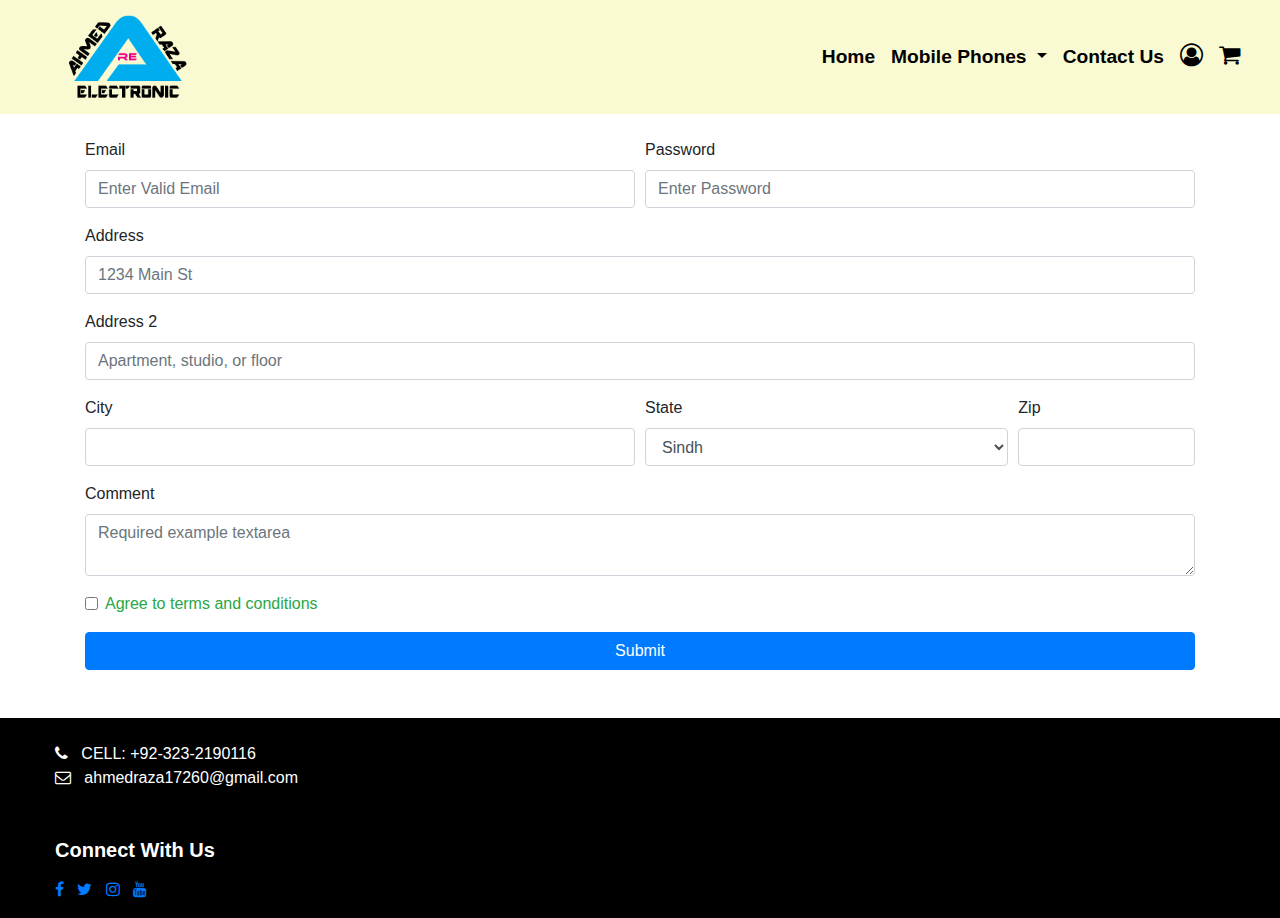
==== Contact.html @ 87f2fad5 "Ahmed Raza Electronic Website" ====
<!DOCTYPE html>
<html lang="en">

<head>
    <meta charset="UTF-8">
    <meta name="viewport" content="width=device-width, initial-scale=1.0">
    <title> Contact Us </title>
    <link rel="stylesheet" href="Samsung.html">
    <link rel="stylesheet" href="Realme.html">
    <link rel="stylesheet" href="Vivo.html">
    <link rel="stylesheet" href="Infinix.html">
    <link rel="stylesheet" href="Oppo.html">
    <link rel="stylesheet" href="Huawei.html">
    <link rel="stylesheet" href="style.css">
    <link rel="stylesheet" href="https://stackpath.bootstrapcdn.com/bootstrap/4.4.1/css/bootstrap.min.css" integrity="sha384-Vkoo8x4CGsO3+Hhxv8T/Q5PaXtkKtu6ug5TOeNV6gBiFeWPGFN9MuhOf23Q9Ifjh" crossorigin="anonymous">
    <link rel="stylesheet" href="https://stackpath.bootstrapcdn.com/font-awesome/4.7.0/css/font-awesome.min.css">
    <link rel="stylesheet" href="node_modules/hover.css/css/hover-min.css" />
    <script src="https://code.jquery.com/jquery-3.2.1.slim.min.js" integrity="sha384-KJ3o2DKtIkvYIK3UENzmM7KCkRr/rE9/Qpg6aAZGJwFDMVNA/GpGFF93hXpG5KkN" crossorigin="anonymous"></script>
    <script src="https://cdnjs.cloudflare.com/ajax/libs/popper.js/1.12.9/umd/popper.min.js" integrity="sha384-ApNbgh9B+Y1QKtv3Rn7W3mgPxhU9K/ScQsAP7hUibX39j7fakFPskvXusvfa0b4Q" crossorigin="anonymous"></script>
    <script src="https://maxcdn.bootstrapcdn.com/bootstrap/4.0.0/js/bootstrap.min.js" integrity="sha384-JZR6Spejh4U02d8jOt6vLEHfe/JQGiRRSQQxSfFWpi1MquVdAyjUar5+76PVCmYl" crossorigin="anonymous"></script>

</head>

<body>

    <!-- <div class="col  p-2 ">
                <img style="width: 121px;" src="Images/ARE.png" alt="logo">
            </div> -->

    <nav class="navbar navbar-expand-lg navbar-light container-fluid ">
        <a class="navbar-brand" href="#"> <img class="ml-3" style="width: 121px; height: auto; " src="Images/ARE-2.png" alt="logo"> </a>
        <button class="navbar-toggler" type="button" data-toggle="collapse" data-target="#navbarText" aria-controls="navbarText" aria-expanded="false" aria-label="Toggle navigation">
            <span class="navbar-toggler-icon"></span>
        </button>
        <div class="collapse navbar-collapse" id="navbarText">
            <ul class="navbar-nav mr-auto">
            </ul>
            <span class="navbar-text mr-3 ">
                <ul class="navbar-nav mr-auto">
                    <li class="nav-item active">
                        <a class="nav-link" href="index.html">Home <span class="sr-only">(current)</span></a>
            </li>
            <li class="nav-item dropdown">
                <a class="nav-link dropdown-toggle" href="#" id="navbarDropdownMenuLink" role="button" data-toggle="dropdown" aria-haspopup="true" aria-expanded="false">
                            Mobile Phones
                        </a>
                <div class="dropdown-menu" aria-labelledby="navbarDropdownMenuLink">
                    <a class="dropdown-item" href="Samsung.html" target="_blank"> Samsung </a>
                    <a class="dropdown-item" href="Vivo.html" target="_blank"> Vivo </a>
                    <a class="dropdown-item" href="Realme.html" target="_blank"> Realme </a>
                    <a class="dropdown-item" href="Infinix.html" target="_blank"> Infinix </a>
                    <a class="dropdown-item" href="Oppo.html" target="_blank"> Oppo </a>
                    <a class="dropdown-item" href="Huawei.html" target="_blank"> Huawei </a>

                </div>
            </li>
            <!-- <li class="nav-item">
                <a class="nav-link" href="#"> About Us </a>
            </li> -->
            <li class="nav-item">
                <a class="nav-link" href="#"> Contact Us </a>
            </li>
            <li class="nav-item">
                <a class="nav-link" href="#"> <i class="fa fa-user-circle-o"></i> </a>
            </li>
            <li class="nav-item">
                <a class="nav-link" href="#"> <i class="fa fa-shopping-cart"></i> </a>
            </li>
            </ul>

            </span>
        </div>
    </nav> <br>


    <form class=" container  ">
        <div class="form-row">
            <div class="form-group col-md-6">
                <label for="inputEmail4">Email</label>
                <input type="email" class="form-control" id="inputEmail4 " value="" placeholder="Enter Valid Email" required>
            </div>
            <div class="form-group col-md-6">
                <label for="inputPassword4">Password</label>
                <input type="password" class="form-control" id="inputPassword4" placeholder="Enter Password" required>
            </div>
        </div>
        <div class="form-group">
            <label for="inputAddress">Address</label>
            <input type="text" class="form-control" id="inputAddress" placeholder="1234 Main St" required>
        </div>
        <div class="form-group">
            <label for="inputAddress2">Address 2</label>
            <input type="text" class="form-control" id="inputAddress2" placeholder="Apartment, studio, or floor" required>
        </div>
        <div class="form-row">
            <div class="form-group col-md-6">
                <label for="inputCity">City</label>
                <input type="text" class="form-control" id="inputCity" required>
            </div>
            <div class="form-group col-md-4">
                <label for="inputState">State</label>
                <select id="inputState" class="form-control">
              <option selected> Sindh </option>
              <option> Punjab </option>
              <option> Balochistan </option>
              <option> K.P.K </option>
            </select>
            </div>
            <div class="form-group col-md-2">
                <label for="inputZip">Zip</label>
                <input type="text" class="form-control" id="inputZip " required>
            </div>
        </div>

        <div class="mb-3">
            <label for="validationTextarea"> Comment </label>
            <textarea class="form-control " id="validationTextarea" placeholder="Required example textarea" required></textarea>
            <div class="invalid-feedback">
                Please enter a message in the textarea.
            </div>
        </div>


        <div class="form-group">
            <div class="form-check">
                <input class="form-check-input is-valid" type="checkbox" value="" id="invalidCheck3" required>
                <label class="form-check-label" for="invalidCheck3">
                Agree to terms and conditions
              </label>
                <div class="invalid-feedback">
                    You must agree before submitting.
                </div>
            </div>
        </div>
        <button type="submit" class="btn btn-primary"> Submit </button>
    </form>


    <br><br>


    <footer class=" foter ">

        <!-- <div style=" "> -->
        <div class="container  col-sm-3 col-md-6 col-lg-12" style=" color: white; ">
            <br>
            <ul style="list-style: none; ">
                <li> <i class=" green fa fa-phone "></i> &nbsp; CELL: +92-323-2190116 </li>
                <li> <i class=" green fa fa-envelope-o "></i> &nbsp; ahmedraza17260@gmail.com </li>
                <br> <br>
                <h5 class="" style="text-transform: capitalize; font-weight: bold; "> Connect with us</h5>

            </ul>
        </div>
        <div class=" container  col-sm-3 col-md-6 col-lg-12 " style=" color: white; ">
            <!-- <h5 class="" style="text-transform: capitalize; font-weight: bold; "> Connect with us</h5> -->
            <ul style="list-style: none; display: inline-flex; justify-content: space-between ;; ">
                <li>
                    <a href="https://www.facebook.com/ahmedraza1626 " target="_blank "> <i class="fa fa-facebook "></i>
                    </a> &nbsp;&nbsp;
                </li>
                <li>
                    <a href="https://twitter.com/ahmedraza17260 " target="_blank "> <i class="fa fa-twitter "></i>
                    </a> &nbsp;&nbsp;
                </li>
                <li>
                    <a href="https://www.instagram.com/ahmedraza17260 " target="_blank "> <i class="fa fa-instagram "></i> </a> &nbsp;&nbsp;
                </li>
                <li>
                    <a href="https://www.youtube.com/mohsinbhai1217 " target="_blank "> <i class="fa fa-youtube "></i> </a> &nbsp;&nbsp;
                </li>


            </ul>
        </div>
        <!-- </div> -->
    </footer>

</body>

</html>
---- style.css ----
.navbar {
    background-color: lightgoldenrodyellow !important;
}

.navbar-brand {
    margin-left: 35px !important;
}

.foter {
    background-color: black !important;
}

.nav-link {
    color: black !important;
    font-weight: bolder !important;
    font-size: larger !important;
}

.fa-shopping-cart,
.fa-user-circle-o {
    font-size: larger !important;
}

.card-title {
    font-weight: bolder !important;
}

.btn-primary {
    width: 100%;
    /* background-color: lightgray !important; */
}

.card {
    justify-content: space-around !important;
    align-items: center !important;
    margin: 0px auto !important;
    align-self: center !important;
    text-align: center !important;
    height: auto !important;
    box-shadow: 2px 4px 5px gray;
    margin-bottom: 33px !important;
}

.heading {
    text-align: center !important;
    font-weight: bolder !important;
    margin: 20px !important;
}

.heading>h1 {
    text-shadow: 2px 2px 4px white;
}
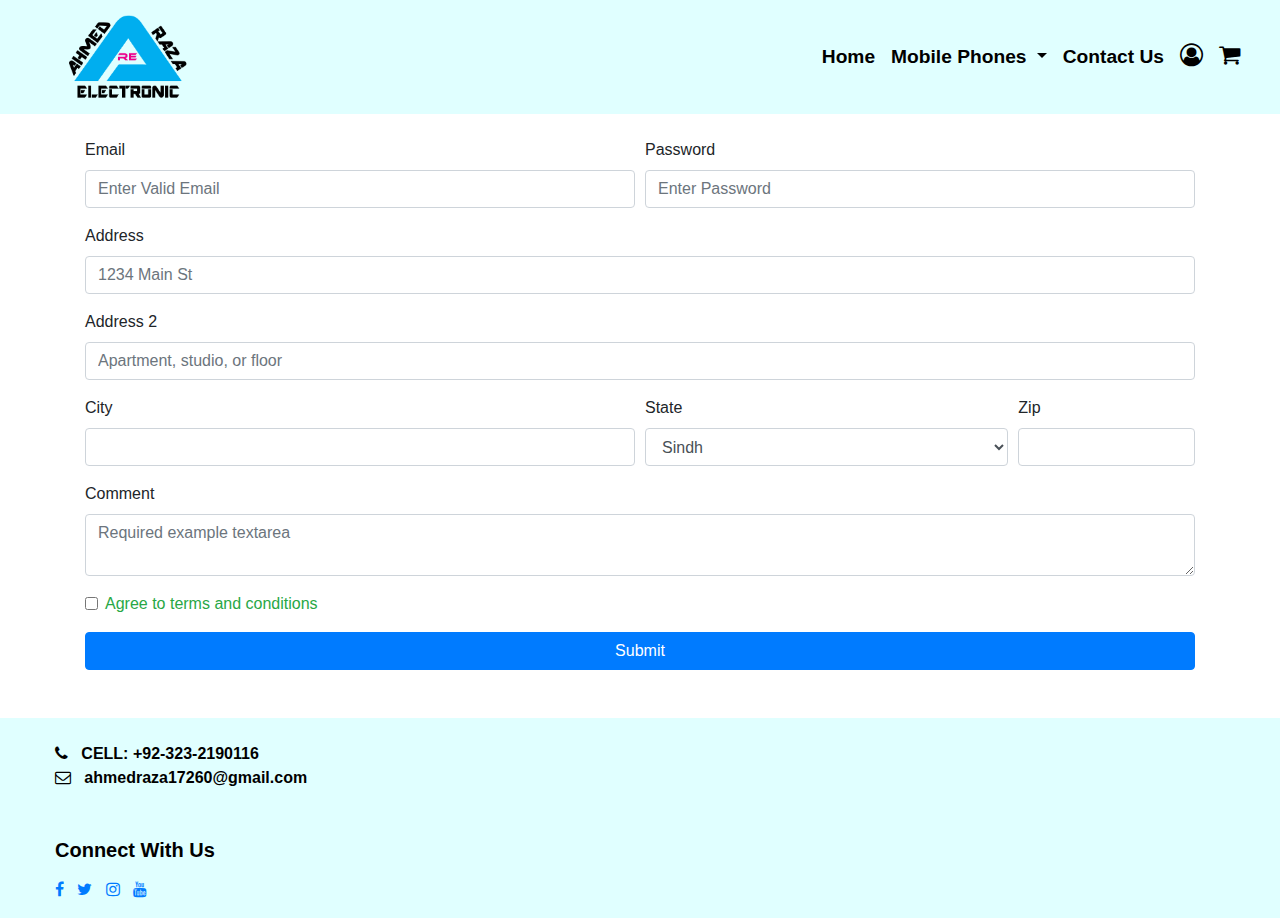
==== commit 9ed87561: "background color change" ====
--- a/Contact.html
+++ b/Contact.html
@@ -142,7 +142,7 @@
     <footer class=" foter ">
 
         <!-- <div style=" "> -->
-        <div class="container  col-sm-3 col-md-6 col-lg-12" style=" color: white; ">
+        <div class="container  col-sm-3 col-md-6 col-lg-12 black" style=" color: black; ">
             <br>
             <ul style="list-style: none; ">
                 <li> <i class=" green fa fa-phone "></i> &nbsp; CELL: +92-323-2190116 </li>
@@ -152,7 +152,7 @@
 
             </ul>
         </div>
-        <div class=" container  col-sm-3 col-md-6 col-lg-12 " style=" color: white; ">
+        <div class=" container  col-sm-3 col-md-6 col-lg-12 black " style=" color: white; ">
             <!-- <h5 class="" style="text-transform: capitalize; font-weight: bold; "> Connect with us</h5> -->
             <ul style="list-style: none; display: inline-flex; justify-content: space-between ;; ">
                 <li>
--- a/style.css
+++ b/style.css
@@ -1,5 +1,5 @@
 .navbar {
-    background-color: lightgoldenrodyellow !important;
+    background-color: lightcyan !important;
 }
 
 .navbar-brand {
@@ -7,7 +7,7 @@
 }
 
 .foter {
-    background-color: black !important;
+    background-color: lightcyan !important;
 }
 
 .nav-link {
@@ -49,4 +49,9 @@
 
 .heading>h1 {
     text-shadow: 2px 2px 4px white;
+}
+
+.black {
+    color: black;
+    font-weight: bold;
 }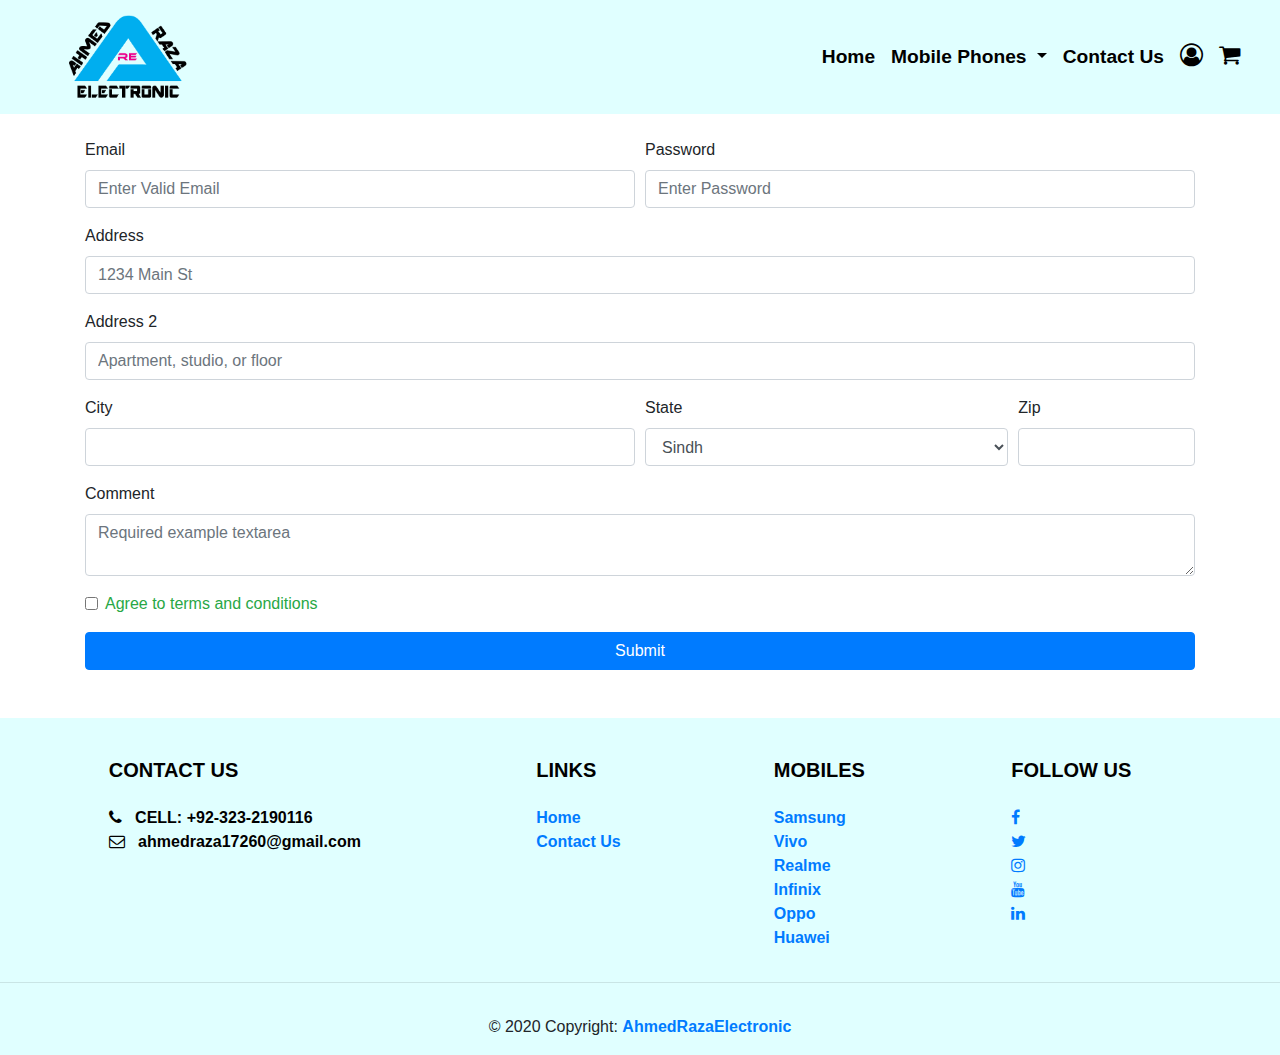
==== commit cfff536e: "Updating Footer" ====
--- a/Contact.html
+++ b/Contact.html
@@ -139,9 +139,9 @@
     <br><br>
 
 
-    <footer class=" foter ">
-
-        <!-- <div style=" "> -->
+    <!-- <footer class=" foter ">
+
+       
         <div class="container  col-sm-3 col-md-6 col-lg-12 black" style=" color: black; ">
             <br>
             <ul style="list-style: none; ">
@@ -153,7 +153,7 @@
             </ul>
         </div>
         <div class=" container  col-sm-3 col-md-6 col-lg-12 black " style=" color: white; ">
-            <!-- <h5 class="" style="text-transform: capitalize; font-weight: bold; "> Connect with us</h5> -->
+           
             <ul style="list-style: none; display: inline-flex; justify-content: space-between ;; ">
                 <li>
                     <a href="https://www.facebook.com/ahmedraza1626 " target="_blank "> <i class="fa fa-facebook "></i>
@@ -173,8 +173,172 @@
 
             </ul>
         </div>
-        <!-- </div> -->
+        
+    </footer> -->
+    <!-- ------------------------------------------------------------------------------------------------------------ -->
+    <!-- Footer -->
+    <footer class="page-footer font-small stylish-color-dark pt-4 foter">
+
+        <!-- Footer Links -->
+        <div class="container text-center text-md-left black">
+
+            <!-- Grid row -->
+            <div class="row">
+
+                <!-- Grid column -->
+                <div class="col-md-4 mx-auto black">
+
+                    <!-- Content -->
+                    <h5 class="font-weight-bold text-uppercase mt-3 mb-4">Contact Us</h5>
+                    <ul class=" list-unstyled " style="list-style: none;  ">
+                        <li> <i class=" green fa fa-phone "></i> &nbsp; CELL: +92-323-2190116 </li>
+                        <li> <i class=" green fa fa-envelope-o "></i> &nbsp; ahmedraza17260@gmail.com </li>
+                        <br> <br>
+
+                    </ul>
+
+
+                </div>
+                <!-- Grid column -->
+
+                <hr class="clearfix w-100 d-md-none">
+
+                <!-- Grid column -->
+                <div class="col-md-2 mx-auto ">
+
+                    <!-- Links -->
+                    <h5 class="font-weight-bold text-uppercase mt-3 mb-4">Links</h5>
+
+                    <ul class="list-unstyled">
+                        <li>
+                            <a href="index.html">Home</a>
+                        </li>
+                        <li>
+                            <a href="Contact.html"> Contact Us</a>
+                        </li>
+                        <li>
+                            <a href="#!"></a>
+                        </li>
+                        <li>
+                            <a href="#!"></a>
+                        </li>
+                    </ul>
+
+                </div>
+                <!-- Grid column -->
+
+                <hr class="clearfix w-100 d-md-none">
+
+                <!-- Grid column -->
+                <div class="col-md-2 mx-auto ">
+
+                    <!-- Links -->
+                    <h5 class="font-weight-bold text-uppercase mt-3 mb-4 "> Mobiles </h5>
+
+                    <ul class="list-unstyled">
+                        <li>
+                            <a href="Samsung.html"> Samsung </a>
+                        </li>
+                        <li>
+                            <a href="Vivo.html"> Vivo </a>
+                        </li>
+                        <li>
+                            <a href="Realme.html"> Realme </a>
+                        </li>
+                        <li>
+                            <a href="Infinix.html"> Infinix </a>
+                        </li>
+                        <li>
+                            <a href="Oppo.html"> Oppo </a>
+                        </li>
+                        <li>
+                            <a href="Huawei.html"> Huawei </a>
+                        </li>
+
+                    </ul>
+
+                </div>
+                <!-- Grid column -->
+
+                <hr class="clearfix w-100 d-md-none">
+
+                <!-- Grid column -->
+                <div class="col-md-2 mx-auto ">
+
+                    <!-- Links -->
+                    <h5 class="font-weight-bold text-uppercase mt-3 mb-4">Follow Us</h5>
+
+                    <ul class="list-unstyled">
+                        <li>
+                            <a href="https://www.facebook.com/ahmedraza1626 " target="_blank "> <i class="fa fa-facebook "></i>
+                            </a> &nbsp;&nbsp;
+                        </li>
+                        <li>
+                            <a href="https://twitter.com/ahmedraza17260 " target="_blank "> <i class="fa fa-twitter "></i>
+                            </a> &nbsp;&nbsp;
+                        </li>
+                        <li>
+                            <a href="https://www.instagram.com/ahmedraza17260 " target="_blank "> <i class="fa fa-instagram "></i> </a> &nbsp;&nbsp;
+                        </li>
+                        <li>
+                            <a href="https://www.youtube.com/mohsinbhai1217 " target="_blank "> <i class="fa fa-youtube "></i> </a> &nbsp;&nbsp;
+                        </li>
+                        <li>
+                            <a href="https://www.linkedin.com/in/ahmed-raza-17260a/ " target="_blank "> <i class="fa fa-linkedin "></i> </a> &nbsp;&nbsp;
+                        </li>
+                    </ul>
+
+                </div>
+                <!-- Grid column -->
+
+            </div>
+            <!-- Grid row -->
+
+        </div>
+        <!-- Footer Links -->
+
+        <hr>
+
+
+
+        <!-- Social buttons  -->
+        <!-- <ul class="list-unstyled list-inline text-center">
+            <li class="list-inline-item">
+                <a class="btn-floating btn-fb mx-1">
+                    <i class="fab fa-facebook-f"> </i>
+                </a>
+            </li>
+            <li class="list-inline-item">
+                <a class="btn-floating btn-tw mx-1">
+                    <i class="fab fa-twitter"> </i>
+                </a>
+            </li>
+            <li class="list-inline-item">
+                <a class="btn-floating btn-gplus mx-1">
+                    <i class="fab fa-google-plus-g"> </i>
+                </a>
+            </li>
+            <li class="list-inline-item">
+                <a class="btn-floating btn-li mx-1">
+                    <i class="fab fa-linkedin-in"> </i>
+                </a>
+            </li>
+            <li class="list-inline-item">
+                <a class="btn-floating btn-dribbble mx-1">
+                    <i class="fab fa-dribbble"> </i>
+                </a>
+            </li>
+        </ul> -->
+        <!-- Social buttons -->
+
+        <!-- Copyright -->
+        <div class="footer-copyright text-center py-3">© 2020 Copyright:
+            <a style="font-weight: bolder;" href="index.html"> AhmedRazaElectronic </a>
+        </div>
+        <!-- Copyright -->
+
     </footer>
+    <!-- Footer -->
 
 </body>
 
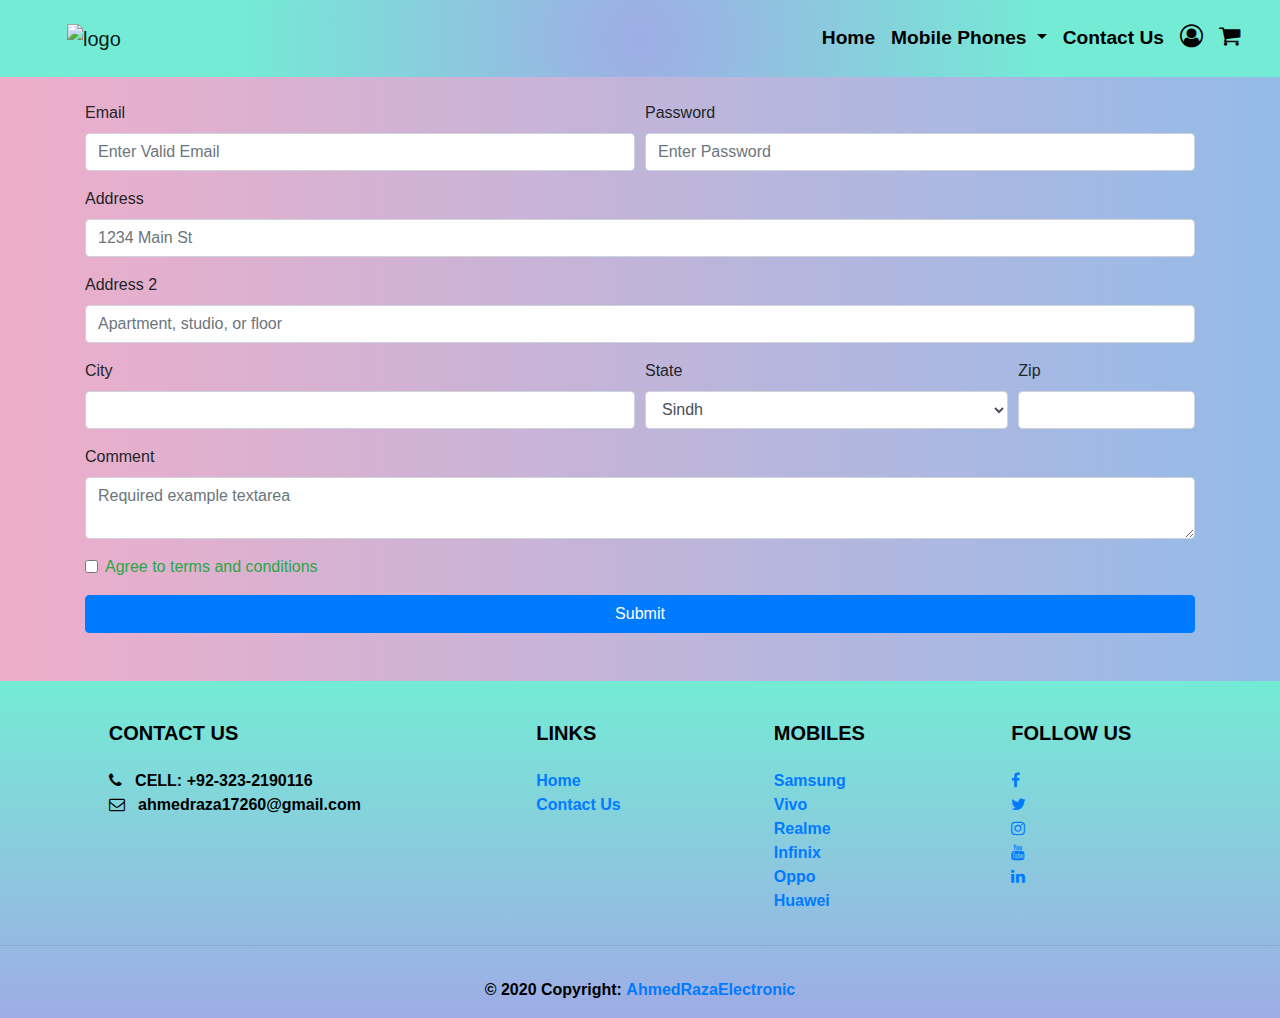
==== commit 4a3f996d: "change backgroung color" ====
--- a/Contact.html
+++ b/Contact.html
@@ -28,7 +28,7 @@
             </div> -->
 
     <nav class="navbar navbar-expand-lg navbar-light container-fluid ">
-        <a class="navbar-brand" href="#"> <img class="ml-3" style="width: 121px; height: auto; " src="Images/ARE-2.png" alt="logo"> </a>
+        <a class="navbar-brand" href="#"> <img class="ml-3" style="width: 121px; height: auto; " src="Images/ARE-01-2.png" alt="logo"> </a>
         <button class="navbar-toggler" type="button" data-toggle="collapse" data-target="#navbarText" aria-controls="navbarText" aria-expanded="false" aria-label="Toggle navigation">
             <span class="navbar-toggler-icon"></span>
         </button>
@@ -211,10 +211,10 @@
 
                     <ul class="list-unstyled">
                         <li>
-                            <a href="index.html">Home</a>
-                        </li>
-                        <li>
-                            <a href="Contact.html"> Contact Us</a>
+                            <a href="index.html" target="_blank">Home</a>
+                        </li>
+                        <li>
+                            <a href="Contact.html" target="_blank"> Contact Us</a>
                         </li>
                         <li>
                             <a href="#!"></a>
@@ -237,22 +237,22 @@
 
                     <ul class="list-unstyled">
                         <li>
-                            <a href="Samsung.html"> Samsung </a>
-                        </li>
-                        <li>
-                            <a href="Vivo.html"> Vivo </a>
-                        </li>
-                        <li>
-                            <a href="Realme.html"> Realme </a>
-                        </li>
-                        <li>
-                            <a href="Infinix.html"> Infinix </a>
-                        </li>
-                        <li>
-                            <a href="Oppo.html"> Oppo </a>
-                        </li>
-                        <li>
-                            <a href="Huawei.html"> Huawei </a>
+                            <a href="Samsung.html" target="_blank"> Samsung </a>
+                        </li>
+                        <li>
+                            <a href="Vivo.html" target="_blank"> Vivo </a>
+                        </li>
+                        <li>
+                            <a href="Realme.html" target="_blank"> Realme </a>
+                        </li>
+                        <li>
+                            <a href="Infinix.html" target="_blank"> Infinix </a>
+                        </li>
+                        <li>
+                            <a href="Oppo.html" target="_blank"> Oppo </a>
+                        </li>
+                        <li>
+                            <a href="Huawei.html" target="_blank"> Huawei </a>
                         </li>
 
                     </ul>
--- a/style.css
+++ b/style.css
@@ -1,57 +1,75 @@
 .navbar {
-    background-color: lightcyan !important;
+  /* background-color: lightcyan !important; */
+  background: rgb(159, 172, 230);
+  background: radial-gradient(circle, rgba(159, 172, 230, 1) 0%, rgba(116, 235, 213, 1) 63%);
+
 }
 
 .navbar-brand {
-    margin-left: 35px !important;
+  margin-left: 35px !important;
 }
 
 .foter {
-    background-color: lightcyan !important;
+  /* background-color: lightcyan !important; */
+  background: linear-gradient(180deg, #74ebd5, #9face6);
+  background-color: #74ebd5 !important;
+  font-weight: bolder !important;
+  color: black !important;
+  
+
+
 }
 
 .nav-link {
-    color: black !important;
-    font-weight: bolder !important;
-    font-size: larger !important;
+  color: black !important;
+  font-weight: bolder !important;
+  font-size: larger !important;
 }
 
 .fa-shopping-cart,
 .fa-user-circle-o {
-    font-size: larger !important;
+  font-size: larger !important;
 }
 
 .card-title {
-    font-weight: bolder !important;
+  font-weight: bolder !important;
 }
 
 .btn-primary {
-    width: 100%;
-    /* background-color: lightgray !important; */
+  width: 100%;
+  /* background-color: lightgray !important; */
 }
 
 .card {
-    justify-content: space-around !important;
-    align-items: center !important;
-    margin: 0px auto !important;
-    align-self: center !important;
-    text-align: center !important;
-    height: auto !important;
-    box-shadow: 2px 4px 5px gray;
-    margin-bottom: 33px !important;
+  justify-content: space-around !important;
+  align-items: center !important;
+  margin: 0px auto !important;
+  align-self: center !important;
+  text-align: center !important;
+  height: auto !important;
+  box-shadow: 2px 4px 5px gray;
+  margin-bottom: 33px !important;
+  background: linear-gradient(to right, #74ebd5, #9face6);
+  background-color: #74ebd5 !important;
 }
 
 .heading {
-    text-align: center !important;
-    font-weight: bolder !important;
-    margin: 20px !important;
+  text-align: center !important;
+  font-weight: bolder !important;
+  margin: 20px !important;
 }
 
 .heading>h1 {
-    text-shadow: 2px 2px 4px white;
+  text-shadow: 2px 2px 4px white;
 }
 
 .black {
-    color: black;
-    font-weight: bold;
+  color: black;
+  font-weight: bold;
+}
+
+body {
+  background: linear-gradient(90deg,
+      rgba(238, 174, 202, 1) 0%,
+      rgba(148, 187, 233, 1) 100%);
 }